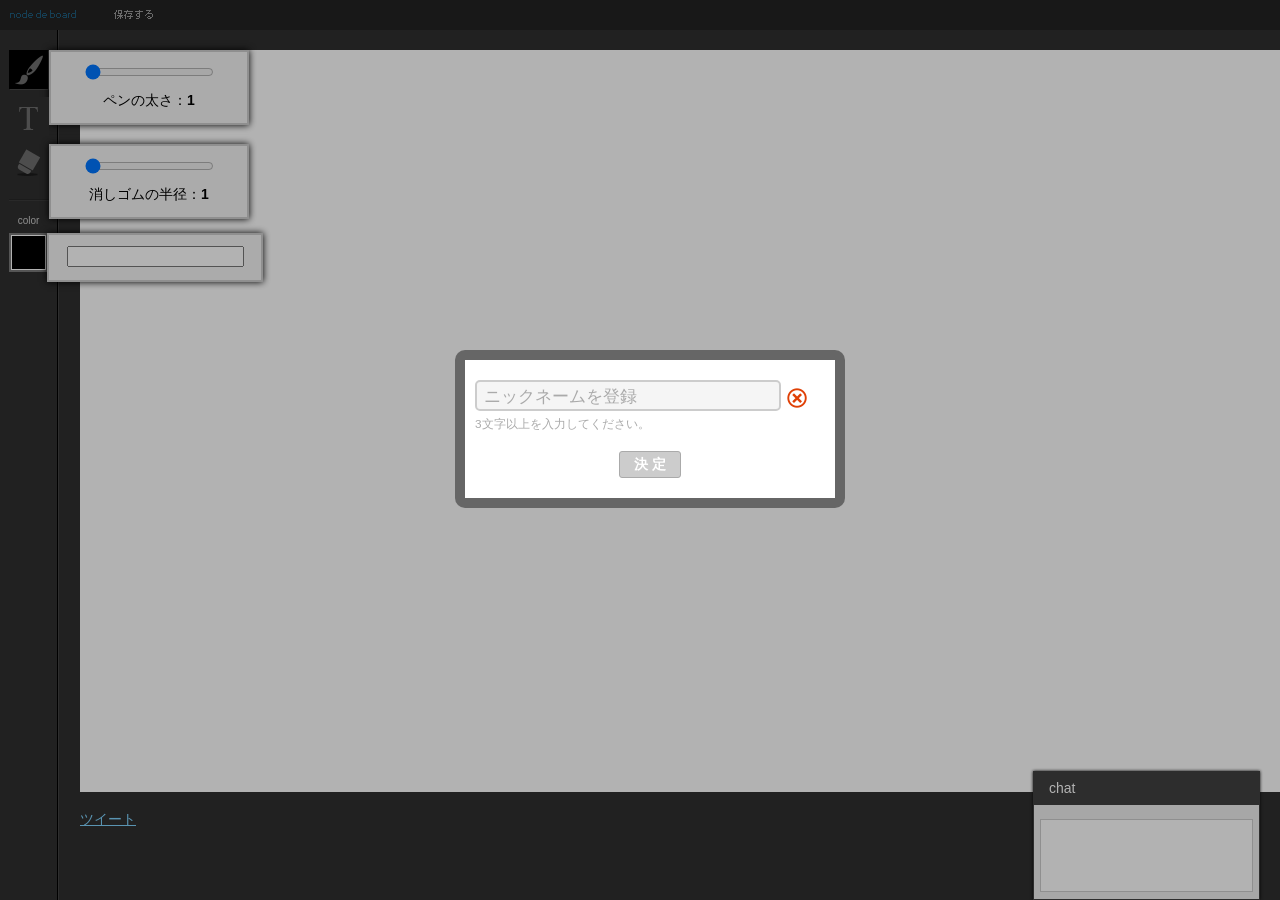
==== index.html @ 73282499 "my first node.js" ====
<!DOCTYPE html>
<html lang="ja">
<head>
<meta charset="utf-8">
<title>node&nbsp;de&nbsp;board</title>
<meta name="description" content="node.jsを使用した、みんなで描けるホワイトボードです。1人の時は誰かを誘ってくださいね。共有お絵かきアプリです。対応が確認出来たブラウザは、[IE10],[google chrome],[firefox]です。(2013.6.7現在)">
<meta name="keywords" content="html5,node.js,javascript,websocket,canvas,nginx">
<meta name="author" content="noriaki.yamada">
<meta name="copyright" content="&copy; 2013 renoat.net">
<meta property="og:title" content="node&nbsp;de&nbsp;board">
<meta property="og:type" content="website">
<meta property="og:site_name" content="node&nbsp;de&nbsp;board">
<meta property="og:url" content="http://board.renoat.net/">
<meta property="og:image" content="http://board.renoat.net/fb.png">
<meta property="og:description" content="共有お絵かきアプリです。対応が確認出来たブラウザは、[IE10],[google chrome],[firefox]です。(2013.6.7現在)1人の時は誰か誘ってください。">
<link rel="shortcut icon" href="favicon.ico">
<link rel="index" href="/">
<link rel="stylesheet" href="css/spectrum.css">
<link rel="stylesheet" href="css/style.css">
<script src="//board.renoat.net:8081/socket.io/socket.io.js"></script>
<script src="//ajax.googleapis.com/ajax/libs/jquery/2.0.0/jquery.min.js"></script>

<script src="js/spectrum.js"></script>
<script src="js/node-de-board.js"></script>
<script>
  (function(i,s,o,g,r,a,m){i['GoogleAnalyticsObject']=r;i[r]=i[r]||function(){
  (i[r].q=i[r].q||[]).push(arguments)},i[r].l=1*new Date();a=s.createElement(o),
  m=s.getElementsByTagName(o)[0];a.async=1;a.src=g;m.parentNode.insertBefore(a,m)
  })(window,document,'script','//www.google-analytics.com/analytics.js','ga');

  ga('create', 'UA-41538439-1', 'renoat.net');
  ga('send', 'pageview');

</script>
</head>
<body id="board-renoat-net">
<div id="fb-root"></div>
<script>(function(d, s, id) {
  var js, fjs = d.getElementsByTagName(s)[0];
  if (d.getElementById(id)) return;
  js = d.createElement(s); js.id = id;
  js.src = "//connect.facebook.net/ja_JP/all.js#xfbml=1&appId=180677648763242";
  fjs.parentNode.insertBefore(js, fjs);
}(document, 'script', 'facebook-jssdk'));</script>
<div id="overlay"></div>
<!-- /#overlay -->

<div id="login">
  <div id="input_name">
    <input type="text" name="name" id="artist_name" value="ニックネームを登録">
    <span class="name_available"></span>
    <p class="notice">3文字以上を入力してください。</p>
  </div>
  <!-- /#input_name -->
  <a href="#deside" id="deside_name" class="disabled">決&nbsp;定</a>
</div>
<!-- /#login -->
<header>
  <h1><a href="/" class="sprite logo">node-de-board</a></h1>
  <nav id="menu">
    <ul>
      <li><a href="/" class="sprite save">保存する</a></li>
    </ul>
  <!-- /#menu --></nav>
</header>
<div id="content">
  <div id="main_field">
    <div id="canvas_wrap">
      <canvas id="board"></canvas>
      <canvas id="extent"></canvas>
      <div id="name_field"></div>
      <div id="txt_field"></div>
      <canvas id="hit_area"></canvas>
    <!-- /#canvas_wrap --></div>
    <div class="social_wrap">
      <div class="fb_like">
        <div class="fb-like" data-href="http://board.renoat.net" data-send="false" data-layout="button_count" data-width="120" data-show-faces="true"></div>
      <!-- /.fb_like --></div>
      <div class="tweet_btn">
        <a href="https://twitter.com/share" class="twitter-share-button" data-url="http://board.renoat.net" data-via="noliaki" data-lang="ja">ツイート</a>
        <script>!function(d,s,id){var js,fjs=d.getElementsByTagName(s)[0],p=/^http:/.test(d.location)?'http':'https';if(!d.getElementById(id)){js=d.createElement(s);js.id=id;js.src=p+'://platform.twitter.com/widgets.js';fjs.parentNode.insertBefore(js,fjs);}}(document, 'script', 'twitter-wjs');</script>
      <!-- /.tweet_btn --></div>
    <!-- /.social_wrap --></div>
  <!-- /#main_field --></div>
  <aside id="tools">
    <ul class="tool_list">
      <li id="brush" class="current">
        <a class="sprite" title="ブラシツール">ブラシ</a>
        <div class="option">
          <input type="range" namge="brush-width" id="brush-range" max="50" min="1" value="1">
          <p class="option_num">ペンの太さ：<span id="brush_width">1</span></p>
        <!-- /.option --></div>
      </li>
      <li id="txt">
        <a class="sprite" title="文字ツール">文字ツール</a>
      </li>
      <li id="eraser">
        <a class="sprite" title="消しゴムツール">消しゴムツール</a>
        <div class="option">
          <input type="range" namge="eraser-width" id="eraser-range" max="50" min="1" value="1">
          <p class="option_num">消しゴムの半径：<span id="eraser_width">1</span></p>
        <!-- /.option --></div>
      </li>
    <!-- /.tool_list --></ul>
    <div id="color_pallet">
      <span class="tool_name">color</span>
      <div class="color_wrap">
        <a id="current_color" class="sprite" title="color"></a>

        <div class="option">
          <input type="text" id="custom">
        <!-- /.option --></div>
      <!-- /.color_wrap --></div>
      
    <!-- /#color_pallet --></div>
  <!-- /#tools --></aside>
<!-- /#content --></div>

<div id="chat" class="">
  <div class="chat_header">
    chat
  <!-- /.chat_header --></div>

  <div class="chat_content">
    <div class="comment_box">
    <div class="comment_inner">
    <!-- /.comment_inner --></div>
    <!-- /.comment_box --></div>
    
    <textarea name="" id="" class="chat_txt"></textarea>
  </div>
  <!-- /#chat_content -->
</div>
<!-- /#chat -->
</body>
</html>
---- css/spectrum.css ----
/***
Spectrum Colorpicker v1.1.0
https://github.com/bgrins/spectrum
Author: Brian Grinstead
License: MIT
***/

.sp-container {
    position:absolute;
    top:0;
    left:0;
    display:inline-block;
    *display: inline;
    *zoom: 1;
    z-index: 2147483647;
    overflow: hidden;
}
.sp-container.sp-flat {
    position: relative;
}

/* http://ansciath.tumblr.com/post/7347495869/css-aspect-ratio */
.sp-top {
  position:relative;
  width: 100%;
  display:inline-block;
}
.sp-top-inner {
   position:absolute;
   top:0;
   left:0;
   bottom:0;
   right:0;
}
.sp-color {
    position: absolute;
    top:0;
    left:0;
    bottom:0;
    right:20%;
}
.sp-hue {
    position: absolute;
    top:0;
    right:0;
    bottom:0;
    left:84%;
    height: 100%;
}
.sp-fill {
    padding-top: 80%;
}
.sp-sat, .sp-val {
    position: absolute;
    top:0;
    left:0;
    right:0;
    bottom:0;
}

.sp-alpha-enabled .sp-top
{
    margin-bottom: 18px;
}
.sp-alpha-enabled .sp-alpha
{
    display: block;
}

.sp-alpha-handle
{
    position:absolute;
    top:-4px;
    bottom: -4px;
    width: 6px;
    left: 50%;
    cursor: pointer;
    border: 1px solid black;
    background: white;
    opacity: .8;
}

.sp-alpha
{
    display: none;
    position: absolute;
    bottom: -14px;
    right: 0;
    left: 0;
    height: 8px;
}
.sp-alpha-inner{
    border: solid 1px #333;
}

/* Don't allow text selection */
.sp-container, .sp-replacer, .sp-preview, .sp-dragger, .sp-slider, .sp-alpha, .sp-alpha-handle, .sp-container.sp-dragging .sp-input, .sp-container button  {
    -webkit-user-select:none;
    -moz-user-select: -moz-none;
    -o-user-select:none;
    user-select: none;
}

.sp-container.sp-input-disabled .sp-input-container {
    display: none;
}
.sp-container.sp-buttons-disabled .sp-button-container {
    display: none;
}
.sp-palette-only .sp-picker-container {
    display: none;
}
.sp-palette-disabled .sp-palette-container {
    display: none;
}

.sp-initial-disabled .sp-initial {
    display: none;
}


/* Gradients for hue, saturation and value instead of images.  Not pretty... but it works */
.sp-sat {
    background-image: -webkit-gradient(linear,  0 0, 100% 0, from(#FFF), to(rgba(204, 154, 129, 0)));
    background-image: -webkit-linear-gradient(left, #FFF, rgba(204, 154, 129, 0));
    background-image: -moz-linear-gradient(left, #fff, rgba(204, 154, 129, 0));
    background-image: -o-linear-gradient(left, #fff, rgba(204, 154, 129, 0));
    background-image: -ms-linear-gradient(left, #fff, rgba(204, 154, 129, 0));
    background-image: linear-gradient(to right, #fff, rgba(204, 154, 129, 0));
    -ms-filter: "progid:DXImageTransform.Microsoft.gradient(GradientType = 1, startColorstr=#FFFFFFFF, endColorstr=#00CC9A81)";
    filter : progid:DXImageTransform.Microsoft.gradient(GradientType = 1, startColorstr='#FFFFFFFF', endColorstr='#00CC9A81');
}
.sp-val {
    background-image: -webkit-gradient(linear, 0 100%, 0 0, from(#000000), to(rgba(204, 154, 129, 0)));
    background-image: -webkit-linear-gradient(bottom, #000000, rgba(204, 154, 129, 0));
    background-image: -moz-linear-gradient(bottom, #000, rgba(204, 154, 129, 0));
    background-image: -o-linear-gradient(bottom, #000, rgba(204, 154, 129, 0));
    background-image: -ms-linear-gradient(bottom, #000, rgba(204, 154, 129, 0));
    background-image: linear-gradient(to top, #000, rgba(204, 154, 129, 0));
    -ms-filter: "progid:DXImageTransform.Microsoft.gradient(startColorstr=#00CC9A81, endColorstr=#FF000000)";
    filter : progid:DXImageTransform.Microsoft.gradient(startColorstr='#00CC9A81', endColorstr='#FF000000');
}

.sp-hue {
    background: -moz-linear-gradient(top, #ff0000 0%, #ffff00 17%, #00ff00 33%, #00ffff 50%, #0000ff 67%, #ff00ff 83%, #ff0000 100%);
    background: -ms-linear-gradient(top, #ff0000 0%, #ffff00 17%, #00ff00 33%, #00ffff 50%, #0000ff 67%, #ff00ff 83%, #ff0000 100%);
    background: -o-linear-gradient(top, #ff0000 0%, #ffff00 17%, #00ff00 33%, #00ffff 50%, #0000ff 67%, #ff00ff 83%, #ff0000 100%);
    background: -webkit-gradient(linear, left top, left bottom, from(#ff0000), color-stop(0.17, #ffff00), color-stop(0.33, #00ff00), color-stop(0.5, #00ffff), color-stop(0.67, #0000ff), color-stop(0.83, #ff00ff), to(#ff0000));
    background: -webkit-linear-gradient(top, #ff0000 0%, #ffff00 17%, #00ff00 33%, #00ffff 50%, #0000ff 67%, #ff00ff 83%, #ff0000 100%);
}

/* IE filters do not support multiple color stops.
   Generate 6 divs, line them up, and do two color gradients for each.
   Yes, really.
 */

.sp-1 {
    height:17%;
    filter: progid:DXImageTransform.Microsoft.gradient(startColorstr='#ff0000', endColorstr='#ffff00');
}
.sp-2 {
    height:16%;
    filter: progid:DXImageTransform.Microsoft.gradient(startColorstr='#ffff00', endColorstr='#00ff00');
}
.sp-3 {
    height:17%;
    filter: progid:DXImageTransform.Microsoft.gradient(startColorstr='#00ff00', endColorstr='#00ffff');
}
.sp-4 {
    height:17%;
    filter: progid:DXImageTransform.Microsoft.gradient(startColorstr='#00ffff', endColorstr='#0000ff');
}
.sp-5 {
    height:16%;
    filter: progid:DXImageTransform.Microsoft.gradient(startColorstr='#0000ff', endColorstr='#ff00ff');
}
.sp-6 {
    height:17%;
    filter: progid:DXImageTransform.Microsoft.gradient(startColorstr='#ff00ff', endColorstr='#ff0000');
}

.sp-hidden {
    display: none !important;
}

/* Clearfix hack */
.sp-cf:before, .sp-cf:after { content: ""; display: table; }
.sp-cf:after { clear: both; }
.sp-cf { *zoom: 1; }

/* Mobile devices, make hue slider bigger so it is easier to slide */
@media (max-device-width: 480px) {
    .sp-color { right: 40%; }
    .sp-hue { left: 63%; }
    .sp-fill { padding-top: 60%; }
}

.sp-dragger {
   border-radius: 5px;
   height: 5px;
   width: 5px;
   border: 1px solid #fff;
   background: #000;
   cursor: pointer;
   position:absolute;
   top:0;
   left: 0;
}
.sp-slider {
    position: absolute;
    top:0;
    cursor:pointer;
    height: 3px;
    left: -1px;
    right: -1px;
    border: 1px solid #000;
    background: white;
    opacity: .8;
}

/* Basic display options (colors, fonts, global widths) */
.sp-container {
    border-radius: 0;
    /*background-color: #ECECEC;
    border: solid 1px #f0c49B;*/
    padding: 0;
}
.sp-container, .sp-container button, .sp-container input, .sp-color, .sp-hue
{
    font: normal 12px "Lucida Grande", "Lucida Sans Unicode", "Lucida Sans", Geneva, Verdana, sans-serif;
    -webkit-box-sizing: border-box;
    -moz-box-sizing: border-box;
    -ms-box-sizing: border-box;
    box-sizing: border-box;
}
.sp-top
{
    margin-bottom: 3px;
}
.sp-color, .sp-hue
{
    border: solid 1px #666;
}

/* Input */
.sp-input-container {
    float:right;
    width: 100px;
    margin-bottom: 4px;
}
.sp-initial-disabled  .sp-input-container {
    width: 100%;
}
.sp-input {
   font-size: 12px !important;
   border: 1px inset;
   padding: 4px 5px;
   margin: 0;
   width: 100%;
   background:transparent;
   border-radius: 3px;
   color: #222;
}
.sp-input:focus  {
    border: 1px solid orange;
}
.sp-input.sp-validation-error
{
    border: 1px solid red;
    background: #fdd;
}
.sp-picker-container , .sp-palette-container
{
    float:left;
    position: relative;
    padding: 10px;
    padding-bottom: 300px;
    margin-bottom: -290px;
}
.sp-picker-container
{
    width: 172px;
    /*border-left: solid 1px #fff;*/
}

/* Palettes */
.sp-palette-container
{
    border-right: solid 1px #ccc;
}

.sp-palette .sp-thumb-el {
    display: block;
    position:relative;
    float:left;
    width: 24px;
    height: 15px;
    margin: 3px;
    cursor: pointer;
    border:solid 2px transparent;
}
.sp-palette .sp-thumb-el:hover, .sp-palette .sp-thumb-el.sp-thumb-active {
    border-color: orange;
}
.sp-thumb-el
{
    position:relative;
}

/* Initial */
.sp-initial
{
    float: left;
    border: solid 1px #333;
}
.sp-initial span {
    width: 30px;
    height: 25px;
    border:none;
    display:block;
    float:left;
    margin:0;
}

/* Buttons */
.sp-button-container {
    float: right;
}

/* Replacer (the little preview div that shows up instead of the <input>) */
.sp-replacer {
    margin:0;
    overflow:hidden;
    cursor:pointer;
    padding: 4px;
    display:inline-block;
    *zoom: 1;
    *display: inline;
    border: solid 1px #91765d;
    background: #eee;
    color: #333;
    vertical-align: middle;
}
.sp-replacer:hover, .sp-replacer.sp-active {
    border-color: #F0C49B;
    color: #111;
}
.sp-replacer.sp-disabled {
    cursor:default;
    border-color: silver;
    color: silver;
}
.sp-dd {
    padding: 2px 0;
    height: 16px;
    line-height: 16px;
    float:left;
    font-size:10px;
}
.sp-preview
{
    position:relative;
    width:25px;
    height: 20px;
    border: solid 1px #222;
    margin-right: 5px;
    float:left;
    z-index: 0;
}

.sp-palette
{
    *width: 220px;
    max-width: 220px;
}
.sp-palette .sp-thumb-el
{
    width:16px;
    height: 16px;
    margin:2px 1px;
    border: solid 1px #d0d0d0;
}

.sp-container
{
    padding-bottom:0;
}


/* Buttons: http://hellohappy.org/css3-buttons/ */
.sp-container button {
  background-color: #eeeeee;
  background-image: -webkit-linear-gradient(top, #eeeeee, #cccccc);
  background-image: -moz-linear-gradient(top, #eeeeee, #cccccc);
  background-image: -ms-linear-gradient(top, #eeeeee, #cccccc);
  background-image: -o-linear-gradient(top, #eeeeee, #cccccc);
  background-image: -ms-linear-gradient(top, #eeeeee, #cccccc);
  background-image: linear-gradient(to bottom, #eeeeee, #cccccc);
  border: 1px solid #ccc;
  border-bottom: 1px solid #bbb;
  border-radius: 3px;
  color: #333;
  font-size: 14px;
  line-height: 1;
  padding: 5px 4px;
  text-align: center;
  text-shadow: 0 1px 0 #eee;
  vertical-align: middle;
}
.sp-container button:hover {
    background-color: #dddddd;
    background-image: -webkit-linear-gradient(top, #dddddd, #bbbbbb);
    background-image: -moz-linear-gradient(top, #dddddd, #bbbbbb);
    background-image: -ms-linear-gradient(top, #dddddd, #bbbbbb);
    background-image: -o-linear-gradient(top, #dddddd, #bbbbbb);
    background-image: -ms-linear-gradient(top, #dddddd, #bbbbbb);
    background-image: linear-gradient(to bottom, #dddddd, #bbbbbb);
    border: 1px solid #bbb;
    border-bottom: 1px solid #999;
    cursor: pointer;
    text-shadow: 0 1px 0 #ddd;
}
.sp-container button:active {
    border: 1px solid #aaa;
    border-bottom: 1px solid #888;
    -webkit-box-shadow: inset 0 0 5px 2px #aaaaaa, 0 1px 0 0 #eeeeee;
    -moz-box-shadow: inset 0 0 5px 2px #aaaaaa, 0 1px 0 0 #eeeeee;
    -ms-box-shadow: inset 0 0 5px 2px #aaaaaa, 0 1px 0 0 #eeeeee;
    -o-box-shadow: inset 0 0 5px 2px #aaaaaa, 0 1px 0 0 #eeeeee;
    box-shadow: inset 0 0 5px 2px #aaaaaa, 0 1px 0 0 #eeeeee;
}
.sp-cancel
{
    font-size: 11px;
    color: #d93f3f !important;
    margin:0;
    padding:2px;
    margin-right: 5px;
    vertical-align: middle;
    text-decoration:none;

}
.sp-cancel:hover
{
    color: #d93f3f !important;
    text-decoration: underline;
}


.sp-palette span:hover, .sp-palette span.sp-thumb-active
{
    border-color: #000;
}

.sp-preview, .sp-alpha, .sp-thumb-el
{
    position:relative;
    background-image: url([data-uri]);
}
.sp-preview-inner, .sp-alpha-inner, .sp-thumb-inner
{
    display:block;
    position:absolute;
    top:0;left:0;bottom:0;right:0;
}

.sp-palette .sp-thumb-inner
{
    background-position: 50% 50%;
    background-repeat: no-repeat;
}

.sp-palette .sp-thumb-light.sp-thumb-active .sp-thumb-inner
{
    background-image: url([data-uri]);
}

.sp-palette .sp-thumb-dark.sp-thumb-active .sp-thumb-inner
{
    background-image: url([data-uri]);
}
---- css/style.css ----
@charset "UTF-8";
/*----------------------------------------------------

  reset
/*====================================================*/
html, body, div, span, applet, object, iframe,
h1, h2, h3, h4, h5, h6, p, blockquote, pre,
a, abbr, acronym, address, big, cite, code,
del, dfn, em, img, ins, kbd, q, s, samp,
small, strike, strong, sub, sup, tt, var,
b, u, i, center,
dl, dt, dd, ol, ul, li,
fieldset, form, label, legend,
table, caption, tbody, tfoot, thead, tr, th, td,
article, aside, canvas, details, embed,
figure, figcaption, footer, header, hgroup,
menu, nav, output, ruby, section, summary,
time, mark, audio, video {
  margin: 0;
  padding: 0;
  border: 0;
  font: inherit;
  font-size: 100%;
  vertical-align: baseline; }

html {
  line-height: 1; }

ol, ul {
  list-style: none; }

table {
  border-collapse: collapse;
  border-spacing: 0; }

caption, th, td {
  text-align: left;
  font-weight: normal;
  vertical-align: middle; }

q, blockquote {
  quotes: none; }
  q:before, q:after, blockquote:before, blockquote:after {
    content: "";
    content: none; }

a img {
  border: none; }

article, aside, details, figcaption, figure, footer, header, hgroup, menu, nav, section, summary {
  display: block; }

* html {
  font-size: 87.5%; }

html {
  font-size: 14px;
  line-height: 1.8em; }

/*----------------------------------------------------

  common
====================================================*/
body {
  font-family: Verdana, Arial, "ヒラギノ角ゴ Pro W3", "Hiragino Kaku Gothic Pro", "メイリオ", Meiryo, Osaka, "ＭＳ Ｐゴシック", "MS PGothic", sans-serif;
  /* for iPhone */
  -webkit-text-size-adjust: 100%;
  background: url(../img/line-tool.png) repeat-y 57px 0 #2f2f2f; }

input, textarea {
  font-family: Verdana, Arial, "ヒラギノ角ゴ Pro W3", "Hiragino Kaku Gothic Pro", "メイリオ", Meiryo, Osaka, "ＭＳ Ｐゴシック", "MS PGothic", sans-serif; }

/* select color
----------------------------------------------------*/
::selection {
  background: #00aaff;
  color: white; }

::-moz-selection {
  background: #00aaff;
  color: white; }

/* link
----------------------------------------------------*/
a {
  color: #00aaff;
  outline: none;
  cursor: pointer; }
  a:link {
    color: #80d4ff; }
  a:visited {
    color: #4dc3ff; }
  a:hover {
    color: #33bbff; }
    a:hover img {
      filter: progid:DXImageTransform.Microsoft.Alpha(Opacity=50);
      opacity: 0.5; }
  a:active {
    color: #b3e5ff; }

/* sprite
----------------------------------------------------*/
.sprite {
  display: -moz-inline-stack;
  display: inline-block;
  vertical-align: middle;
  *vertical-align: auto;
  zoom: 1;
  *display: inline;
  overflow: hidden;
  text-indent: 100%;
  white-space: nowrap;
  background: url(../img/img-node_de_board.png) no-repeat; }

/* header
----------------------------------------------------*/
header {
  overflow: hidden;
  *zoom: 1;
  padding-bottom: 2px;
  background: url(../img/line-header.png) repeat-x 0 100% #232323; }
  header h1 {
    float: left; }
  header .logo {
    display: block;
    width: 88px;
    height: 28px;
    background-position: 0 0; }
    header .logo:hover {
      background-position: -88px 0; }

#menu {
  float: left; }
  #menu ul {
    overflow: hidden;
    *zoom: 1; }
  #menu li {
    float: left; }
  #menu .save {
    display: block;
    width: 88px;
    height: 28px;
    background-position: 0 -28px; }
    #menu .save:hover {
      background-position: -88px -28px; }

/* content
----------------------------------------------------*/
#content {
  *zoom: 1;
  width: 1300px; }
  #content:after {
    content: "";
    display: table;
    clear: both; }

/* tools
----------------------------------------------------*/
#tools {
  float: left;
  width: 40px;
  margin: 20px 10px 0 9px; }
  #tools .tool_list {
    margin-bottom: 7px;
    padding-bottom: 10px;
    background: url(../img/line-tool_end.png) repeat-x 0 100%; }
  #tools .tool_list li {
    position: relative;
    margin-bottom: 7px; }
  #tools .option {
    position: absolute;
    top: 0;
    left: 40px;
    width: 176px;
    padding: 10px;
    border: 2px solid #ccc;
    background: whitesmoke;
    -webkit-box-shadow: 0 0 7px 0 black;
    -moz-box-shadow: 0 0 7px 0 black;
    box-shadow: 0 0 7px 0 black; }

#brush .sprite {
  display: block;
  width: 40px;
  height: 40px;
  background-position: 0 -56px; }
  #brush .sprite:hover {
    background-position: -40px -56px; }
#brush.current .sprite {
  background-position: -80px -56px; }
#brush .option {
  text-align: center; }

.option_num {
  text-align: center; }

#txt .sprite {
  display: block;
  width: 40px;
  height: 40px;
  background-position: 0 -96px; }
  #txt .sprite:hover {
    background-position: -40px -96px; }
#txt.current .sprite {
  background-position: -80px -96px; }

#eraser .sprite {
  display: block;
  width: 40px;
  height: 40px;
  background-position: 0 -136px; }
  #eraser .sprite:hover {
    background-position: -40px -136px; }
#eraser.current .sprite {
  background-position: -80px -136px; }
#eraser .option {
  text-align: center; }

#brush_width,
#eraser_width {
  font-weight: bold; }

/* main_field
----------------------------------------------------*/
#main_field {
  float: right;
  width: 1200px;
  padding: 20px; }
  #main_field .social_wrap {
    overflow: hidden;
    *zoom: 1;
    margin-top: 15px; }
    #main_field .social_wrap .fb_like,
    #main_field .social_wrap .tweet_btn {
      float: left;
      margin-right: 15px; }

#canvas_wrap {
  position: relative;
  width: 1200px;
  height: 742px; }
  #canvas_wrap .inline_txt {
    position: absolute;
    border: 2px dashed #ccc;
    background: #f0f0f0;
    outline: none; }
    #canvas_wrap .inline_txt:focus {
      -webkit-box-shadow: 0 0 7px #999999;
      -moz-box-shadow: 0 0 7px #999999;
      box-shadow: 0 0 7px #999999;
      border: 2px dashed #98d1ef;
      background: #fff; }
  #canvas_wrap .send_txt,
  #canvas_wrap .send_cancel {
    position: absolute;
    top: 0;
    left: 0;
    padding: 0 7px;
    font-size: 12px;
    color: #fff;
    cursor: pointer;
    border: 1px solid #2e70ca;
    background: #4288e8;
    line-height: 1.8;
    -webkit-border-radius: 3px;
    -moz-border-radius: 3px;
    -ms-border-radius: 3px;
    -o-border-radius: 3px;
    border-radius: 3px;
    -webkit-transition: all 0.15s linear;
    -moz-transition: all 0.15s linear;
    -ms-transition: all 0.15s linear;
    -o-transition: all 0.15s linear;
    transition: all 0.15s linear; }
    #canvas_wrap .send_txt:hover,
    #canvas_wrap .send_cancel:hover {
      border: 1px solid #006be3;
      background: #0078ff;
      -webkit-box-shadow: 0 0 7px #999999;
      -moz-box-shadow: 0 0 7px #999999;
      box-shadow: 0 0 7px #999999; }
  #canvas_wrap .send_cancel {
    border: 1px solid #8d8989;
    background: #aea9a9; }
    #canvas_wrap .send_cancel:hover {
      border: 1px solid #7c7777;
      background: #9c9494; }

#board,
#extent,
#name_field,
#txt_field,
#hit_area {
  overflow: hidden;
  position: absolute;
  width: 1200px;
  height: 742px;
  top: 0;
  left: 0; }

#board {
  background: #fff; }

#color_pallet {
  position: relative;
  width: 39px;
  font-size: 10px;
  color: #ccc;
  text-align: center; }
  #color_pallet .option {
    top: 25px;
    left: 38px;
    width: 192px; }

#current_color {
  display: block;
  width: 39px;
  height: 39px;
  background-position: -137px -56px;
  background-color: #000; }

#name_field .name_tip {
  display: block;
  position: absolute;
  top: 50%;
  left: 50%;
  border: 1px solid #ccc;
  -webkit-border-radius: 4px;
  -moz-border-radius: 4px;
  -ms-border-radius: 4px;
  -o-border-radius: 4px;
  border-radius: 4px;
  padding: 3px;
  background: rgba(200, 200, 200, 0.7);
  font-size: 10px;
  text-align: center;
  white-space: nowrap;
  line-height: 1; }

#overlay {
  position: fixed;
  top: 0;
  left: 0;
  width: 100%;
  height: 100%;
  background: rgba(0, 0, 0, 0.3);
  z-index: 100; }

#login {
  position: absolute;
  top: 50%;
  left: 50%;
  overflow: hidden;
  width: 350px;
  padding: 20px 10px;
  -webkit-border-radius: 10px;
  -moz-border-radius: 10px;
  -ms-border-radius: 10px;
  -o-border-radius: 10px;
  border-radius: 10px;
  border: 10px solid rgba(0, 0, 0, 0.6);
  background: #fff;
  z-index: 100;
  margin: -100px 0 0 -185px; }

#input_name img {
  vertical-align: middle; }
#input_name .name_available {
  display: -moz-inline-stack;
  display: inline-block;
  vertical-align: middle;
  *vertical-align: auto;
  zoom: 1;
  *display: inline;
  overflow: hidden;
  width: 24px;
  height: 24px;
  vertical-align: top;
  margin-top: 6px;
  background: url(../img/img-name_check.png) no-repeat 0 0; }
#input_name .notice {
  color: #aaa;
  font-size: 84%; }
#input_name .available {
  background-position: -24px 0; }

#artist_name {
  overflow: hidden;
  width: 288px;
  border: 2px solid #ccc;
  padding: 3px 7px;
  -webkit-border-radius: 5px;
  -moz-border-radius: 5px;
  -ms-border-radius: 5px;
  -o-border-radius: 5px;
  border-radius: 5px;
  outline: none;
  color: #aaa;
  font-size: 124%;
  background: #f5f5f5;
  -webkit-transition: all 0.15s linear;
  -moz-transition: all 0.15s linear;
  -o-transition: all 0.15s linear;
  transition: all 0.15s linear; }
  #artist_name:focus {
    background: #fff;
    color: #707070;
    border-color: #3a97de;
    -webkit-box-shadow: 0 0 7px #999999;
    -moz-box-shadow: 0 0 7px #999999;
    box-shadow: 0 0 7px #999999; }

#deside_name {
  display: block;
  width: 60px;
  height: 25px;
  margin: 15px auto 0;
  text-align: center;
  border: 1px solid #2e70ca;
  -webkit-border-radius: 3px;
  -moz-border-radius: 3px;
  -ms-border-radius: 3px;
  -o-border-radius: 3px;
  border-radius: 3px;
  background: #4288e8;
  color: #fff;
  text-decoration: none;
  font-size: 14px;
  font-weight: bold;
  line-height: 25px;
  -webkit-transition: all 0.15s linear;
  -moz-transition: all 0.15s linear;
  -o-transition: all 0.15s linear;
  transition: all 0.15s linear; }
  #deside_name:hover {
    border: 1px solid #006be3;
    background: #0078ff;
    -webkit-box-shadow: 0 0 7px #999999;
    -moz-box-shadow: 0 0 7px #999999;
    box-shadow: 0 0 7px #999999; }
  #deside_name.disabled {
    background: #ccc;
    border: 1px solid #aaa;
    -webkit-box-shadow: none;
    -moz-box-shadow: none;
    box-shadow: none; }

#chat {
  position: fixed;
  right: 20px;
  bottom: 0;
  width: 225px;
  line-height: 1.4;
  -webkit-box-shadow: 0 0 3px #0a0a0a;
  -moz-box-shadow: 0 0 3px #0a0a0a;
  box-shadow: 0 0 3px #0a0a0a;
  border: 1px solid #404040; }
  #chat .chat_header {
    padding: 7px 15px;
    background: #404040;
    color: #fff;
    cursor: pointer; }
  #chat .chat_content {
    background: #efefef;
    padding: 0 0 7px 0; }
  #chat.blur.get_message .chat_header {
    background: #186e96; }
  #chat.blur .chat_content {
    display: none; }
  #chat .chat_block {
    margin-bottom: 0.1em; }
  #chat .chat_txt {
    display: block;
    width: 207px;
    height: 5em;
    margin: 0 auto;
    border: 1px solid #ccc;
    outline: none;
    resize: none;
    -webkit-transition: all 0.15s linear;
    -moz-transition: all 0.15s linear;
    -o-transition: all 0.15s linear;
    transition: all 0.15s linear; }
    #chat .chat_txt:focus {
      border: 1px solid #006be3;
      -webkit-box-shadow: 0 0 7px #999999;
      -moz-box-shadow: 0 0 7px #999999;
      box-shadow: 0 0 7px #999999; }
  #chat .comment_box {
    width: 218px;
    max-height: 200px;
    overflow-y: scroll;
    margin: 0 auto;
    padding: 0 0 1em 7px;
    white-space: normal;
    word-wrap: break-word; }
  #chat .name {
    font-weight: bold; }
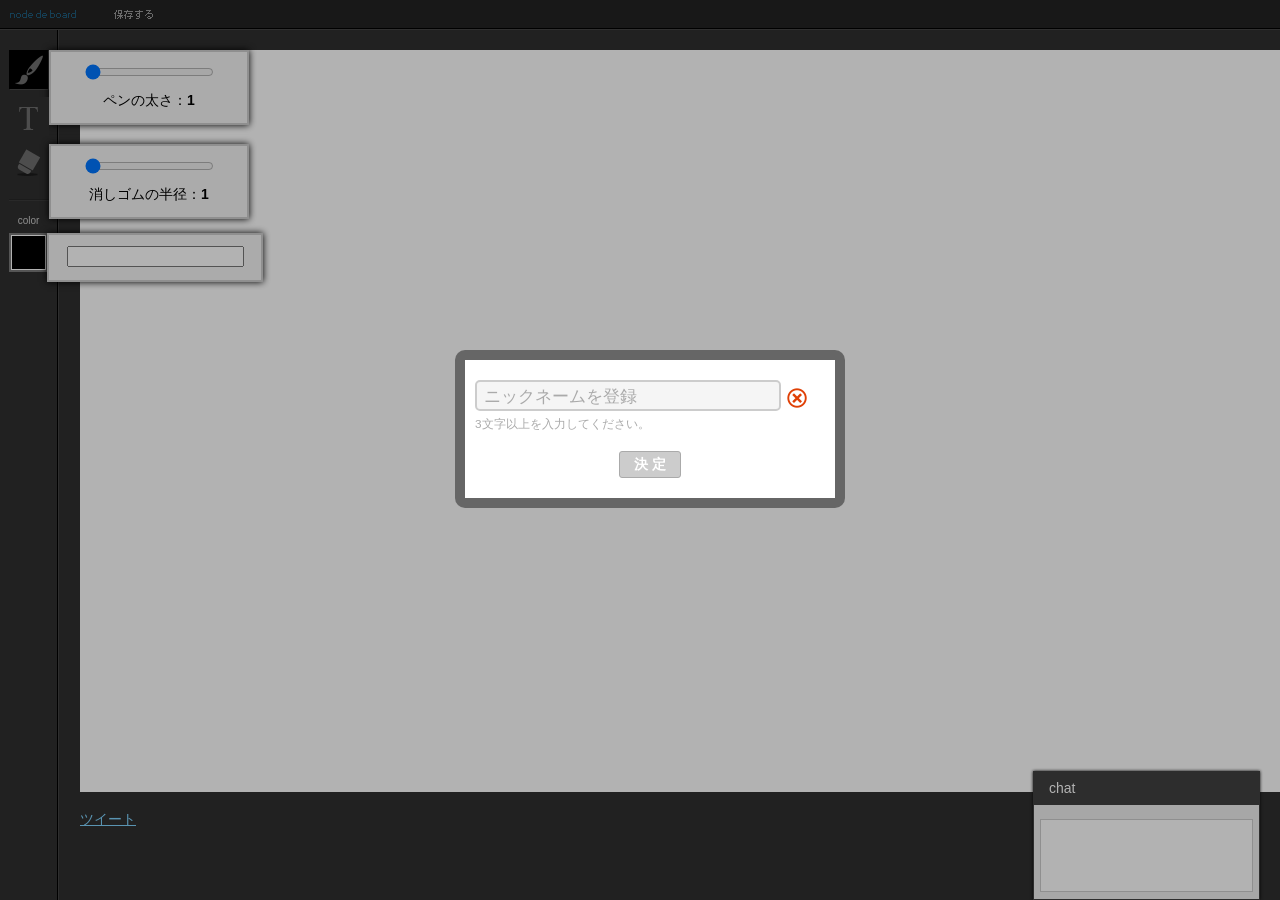
==== commit 61b7a5ee: "change GA" ====
--- a/index.html
+++ b/index.html
@@ -28,7 +28,7 @@
   m=s.getElementsByTagName(o)[0];a.async=1;a.src=g;m.parentNode.insertBefore(a,m)
   })(window,document,'script','//www.google-analytics.com/analytics.js','ga');
 
-  ga('create', 'UA-41538439-1', 'renoat.net');
+  ga('create', 'UA-45803610-3', 'renoat.net');
   ga('send', 'pageview');
 
 </script>
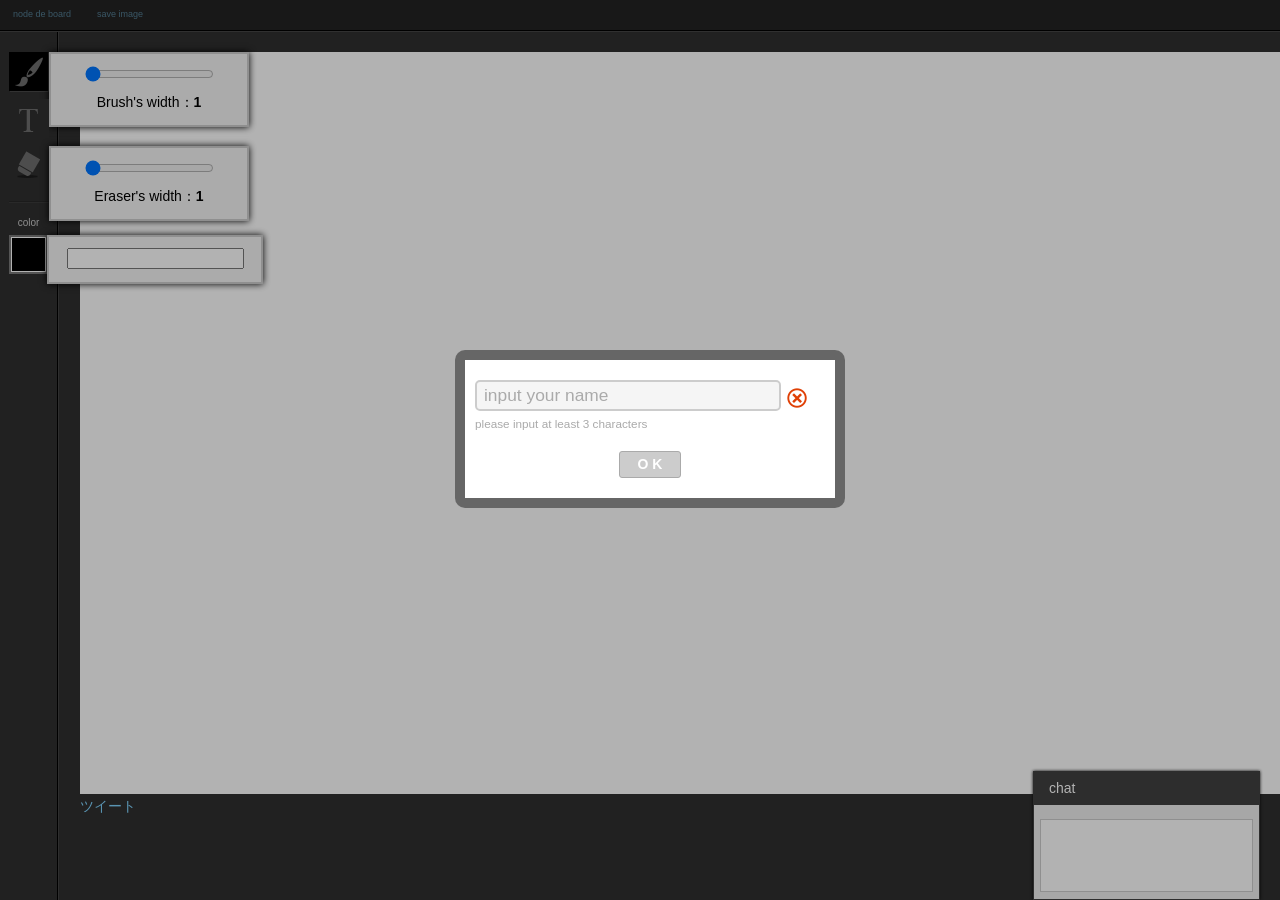
==== commit 12dea438: "change header nav" ====
--- a/index.html
+++ b/index.html
@@ -10,8 +10,8 @@
 <meta property="og:title" content="node&nbsp;de&nbsp;board">
 <meta property="og:type" content="website">
 <meta property="og:site_name" content="node&nbsp;de&nbsp;board">
-<meta property="og:url" content="http://board.renoat.net/">
-<meta property="og:image" content="http://board.renoat.net/fb.png">
+<meta property="og:url" content="//board.renoat.net/">
+<meta property="og:image" content="//board.renoat.net/fb.png">
 <meta property="og:description" content="共有お絵かきアプリです。対応が確認出来たブラウザは、[IE10],[google chrome],[firefox]です。(2013.6.7現在)1人の時は誰か誘ってください。">
 <link rel="shortcut icon" href="favicon.ico">
 <link rel="index" href="/">
@@ -47,19 +47,19 @@
 
 <div id="login">
   <div id="input_name">
-    <input type="text" name="name" id="artist_name" value="ニックネームを登録">
+    <input type="text" name="name" id="artist_name" value="input your name">
     <span class="name_available"></span>
-    <p class="notice">3文字以上を入力してください。</p>
+    <p class="notice">please input at least 3 characters</p>
   </div>
   <!-- /#input_name -->
-  <a href="#deside" id="deside_name" class="disabled">決&nbsp;定</a>
+  <a href="#deside" id="deside_name" class="disabled">O&nbsp;K</a>
 </div>
 <!-- /#login -->
 <header>
-  <h1><a href="/" class="sprite logo">node-de-board</a></h1>
+  <h1><a href="/" class="logo">node de board</a></h1>
   <nav id="menu">
     <ul>
-      <li><a href="/" class="sprite save">保存する</a></li>
+      <li><a href="/" class="save">save image</a></li>
     </ul>
   <!-- /#menu --></nav>
 </header>
@@ -85,20 +85,20 @@
   <aside id="tools">
     <ul class="tool_list">
       <li id="brush" class="current">
-        <a class="sprite" title="ブラシツール">ブラシ</a>
+        <a class="sprite" title="Brush">Brush</a>
         <div class="option">
           <input type="range" namge="brush-width" id="brush-range" max="50" min="1" value="1">
-          <p class="option_num">ペンの太さ：<span id="brush_width">1</span></p>
+          <p class="option_num">Brush's width：<span id="brush_width">1</span></p>
         <!-- /.option --></div>
       </li>
       <li id="txt">
-        <a class="sprite" title="文字ツール">文字ツール</a>
+        <a class="sprite" title="Text">Text</a>
       </li>
       <li id="eraser">
-        <a class="sprite" title="消しゴムツール">消しゴムツール</a>
+        <a class="sprite" title="Eraser">Eraser</a>
         <div class="option">
           <input type="range" namge="eraser-width" id="eraser-range" max="50" min="1" value="1">
-          <p class="option_num">消しゴムの半径：<span id="eraser_width">1</span></p>
+          <p class="option_num">Eraser's width：<span id="eraser_width">1</span></p>
         <!-- /.option --></div>
       </li>
     <!-- /.tool_list --></ul>
--- a/css/style.css
+++ b/css/style.css
@@ -1,4 +1,4 @@
-@charset "UTF-8";
+@charset "utf-8";
 /*----------------------------------------------------
 
   reset
@@ -85,7 +85,7 @@
 a {
   color: #00aaff;
   outline: none;
-  cursor: pointer; }
+  text-decoration: none; }
   a:link {
     color: #80d4ff; }
   a:visited {
@@ -122,12 +122,17 @@
   header h1 {
     float: left; }
   header .logo {
-    display: block;
-    width: 88px;
+    display: inline-block;
+    padding: 0 13px;
     height: 28px;
-    background-position: 0 0; }
+    text-align: center;
+    filter: progid:DXImageTransform.Microsoft.Alpha(Opacity=50);
+    opacity: 0.5;
+    font-size: 9px; }
     header .logo:hover {
-      background-position: -88px 0; }
+      filter: progid:DXImageTransform.Microsoft.Alpha(Opacity=100);
+      opacity: 1;
+      background: #000; }
 
 #menu {
   float: left; }
@@ -137,12 +142,17 @@
   #menu li {
     float: left; }
   #menu .save {
-    display: block;
-    width: 88px;
+    display: inline-block;
+    padding: 0 13px;
     height: 28px;
-    background-position: 0 -28px; }
+    font-size: 9px;
+    text-align: center;
+    filter: progid:DXImageTransform.Microsoft.Alpha(Opacity=50);
+    opacity: 0.5; }
     #menu .save:hover {
-      background-position: -88px -28px; }
+      filter: progid:DXImageTransform.Microsoft.Alpha(Opacity=100);
+      opacity: 1;
+      background: #000; }
 
 /* content
 ----------------------------------------------------*/
@@ -228,12 +238,10 @@
   padding: 20px; }
   #main_field .social_wrap {
     overflow: hidden;
-    *zoom: 1;
-    margin-top: 15px; }
+    *zoom: 1; }
     #main_field .social_wrap .fb_like,
     #main_field .social_wrap .tweet_btn {
-      float: left;
-      margin-right: 15px; }
+      float: left; }
 
 #canvas_wrap {
   position: relative;
@@ -496,3 +504,6 @@
     word-wrap: break-word; }
   #chat .name {
     font-weight: bold; }
+
+.fb_like {
+  margin-top: 15px; }
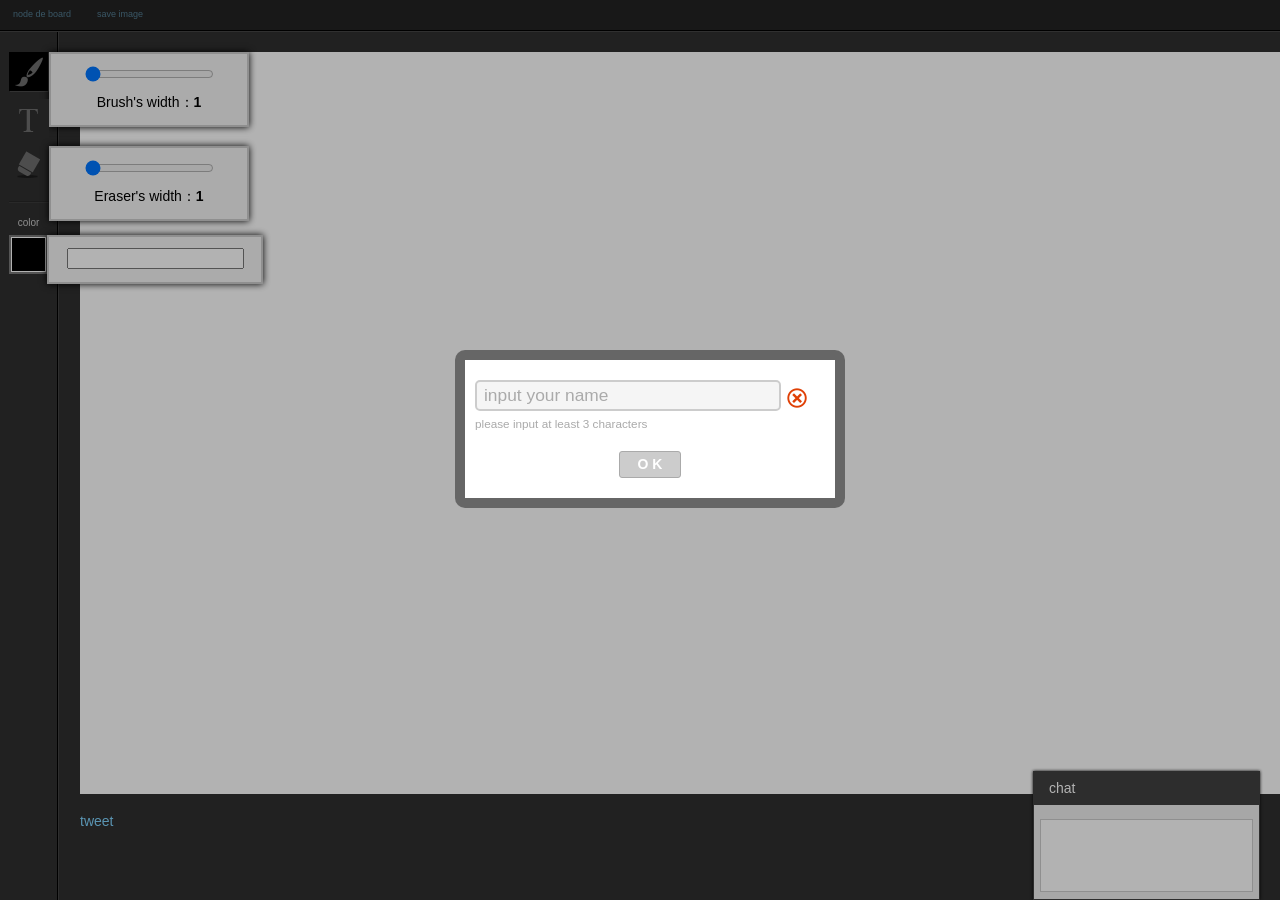
==== commit 9e2782e1: "apply smart phone" ====
--- a/index.html
+++ b/index.html
@@ -17,7 +17,7 @@
 <link rel="index" href="/">
 <link rel="stylesheet" href="css/spectrum.css">
 <link rel="stylesheet" href="css/style.css">
-<script src="//board.renoat.net:8081/socket.io/socket.io.js"></script>
+<script src="/socket.io/socket.io.js"></script>
 <script src="//ajax.googleapis.com/ajax/libs/jquery/2.0.0/jquery.min.js"></script>
 
 <script src="js/spectrum.js"></script>
@@ -39,7 +39,7 @@
   var js, fjs = d.getElementsByTagName(s)[0];
   if (d.getElementById(id)) return;
   js = d.createElement(s); js.id = id;
-  js.src = "//connect.facebook.net/ja_JP/all.js#xfbml=1&appId=180677648763242";
+  js.src = "//connect.facebook.net/en_US/all.js#xfbml=1&appId=180677648763242";
   fjs.parentNode.insertBefore(js, fjs);
 }(document, 'script', 'facebook-jssdk'));</script>
 <div id="overlay"></div>
@@ -77,7 +77,7 @@
         <div class="fb-like" data-href="http://board.renoat.net" data-send="false" data-layout="button_count" data-width="120" data-show-faces="true"></div>
       <!-- /.fb_like --></div>
       <div class="tweet_btn">
-        <a href="https://twitter.com/share" class="twitter-share-button" data-url="http://board.renoat.net" data-via="noliaki" data-lang="ja">ツイート</a>
+        <a href="https://twitter.com/share" class="twitter-share-button" data-url="http://board.renoat.net" data-via="noliaki" data-lang="us">tweet</a>
         <script>!function(d,s,id){var js,fjs=d.getElementsByTagName(s)[0],p=/^http:/.test(d.location)?'http':'https';if(!d.getElementById(id)){js=d.createElement(s);js.id=id;js.src=p+'://platform.twitter.com/widgets.js';fjs.parentNode.insertBefore(js,fjs);}}(document, 'script', 'twitter-wjs');</script>
       <!-- /.tweet_btn --></div>
     <!-- /.social_wrap --></div>
--- a/css/style.css
+++ b/css/style.css
@@ -238,10 +238,13 @@
   padding: 20px; }
   #main_field .social_wrap {
     overflow: hidden;
-    *zoom: 1; }
+    *zoom: 1;
+    margin-top: 15px; }
     #main_field .social_wrap .fb_like,
     #main_field .social_wrap .tweet_btn {
       float: left; }
+    #main_field .social_wrap .fb_like {
+      margin-right: 15px; }
 
 #canvas_wrap {
   position: relative;
@@ -504,6 +507,3 @@
     word-wrap: break-word; }
   #chat .name {
     font-weight: bold; }
-
-.fb_like {
-  margin-top: 15px; }
